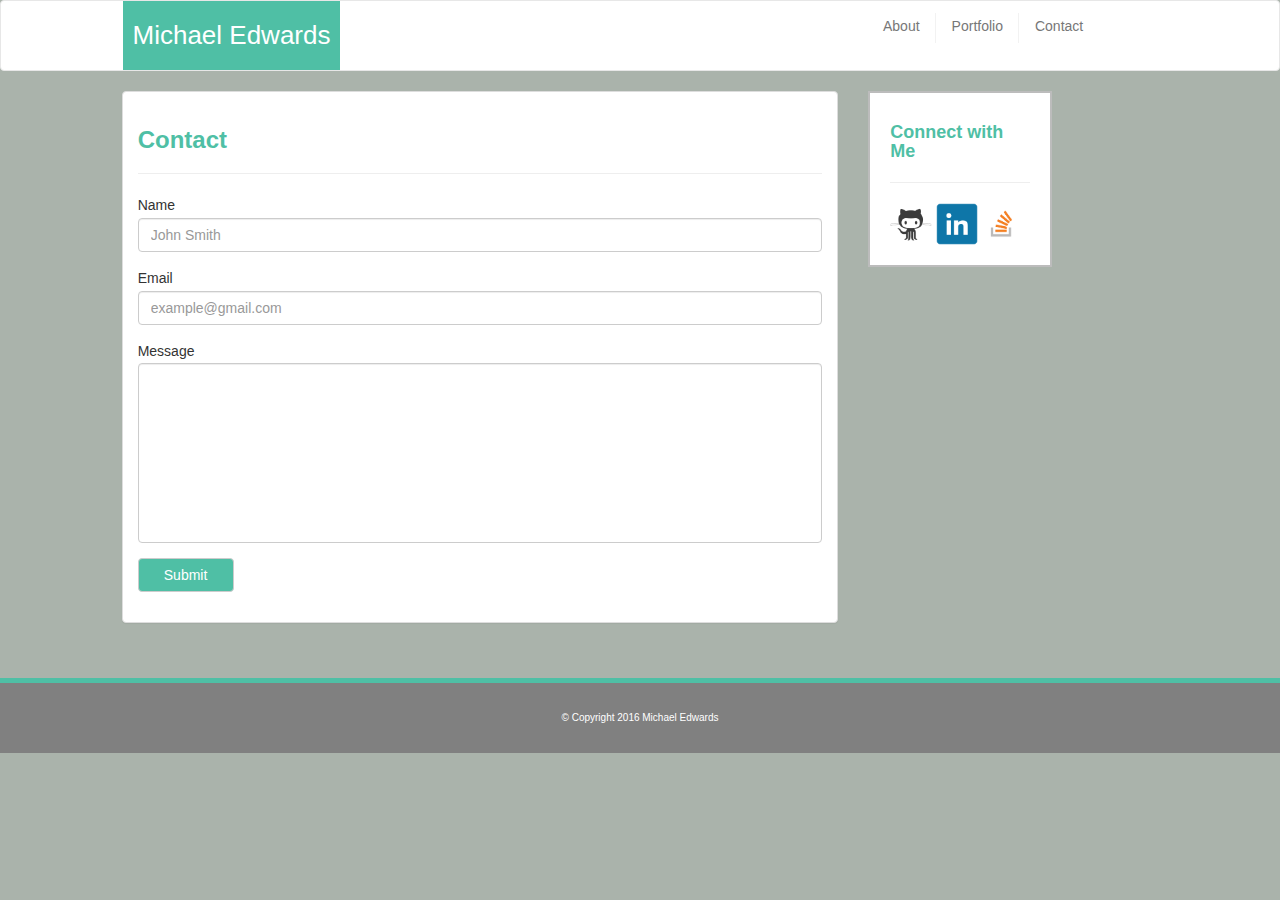
==== contact.html @ e5d0978a "Copy of Basic-Portfolio built with bootstrap" ====
<!DOCTYPE html>
<html>
<head>
	<link rel="stylesheet" href="https://maxcdn.bootstrapcdn.com/bootstrap/3.3.7/css/bootstrap.min.css" integrity="sha384-BVYiiSIFeK1dGmJRAkycuHAHRg32OmUcww7on3RYdg4Va+PmSTsz/K68vbdEjh4u" crossorigin="anonymous">
	<link rel="stylesheet" type="text/css" href="assets/css/style.css">
	<title>Contact</title>
</head>
<body>
<!-- navbar -->
<nav class="navbar navbar-default">
	<div class="container-fluid">
		<div class="row">
			
			<div class="col-md-1">
			<!-- empty column to create space between left side of page and header name -->
			</div>
			
			<div class="col-md-3">
				<div class="navbar-header">
					<h2>Michael Edwards</h2>
				</div>
			</div>
			
			<div class="col-md-4">
			<!-- empty column -->
			</div>

			<div class="col-md-4">
				<ul class="nav navbar-nav">
					<li><a href="index.html">About</a></li>
					<li class="divider-vertical"></li>
					<li><a href="portfolio.html">Portfolio</a></li>
					<li class="divider-vertical"></li>
					<li><a href="contact.html">Contact</a></li>
				</ul>
			</div>

		</div>
	</div>
</nav>
<!-- main content -->
<div class="container-fluid">
	<div class="row">
		
		<div class="col-md-1">
		<!-- left margin empty column -->
		</div>

		<div class="col-md-7">
			
			<form>
				<div class="panel panel-default">
					<div class="panel-body">
						<h3>Contact</h3>
						<hr>
						Name
						<div class="form-group">
							<input type="name" class="form-control" placeholder="John Smith">
						</div>

						Email
						<div class="form-group">
							<input type="email" class="form-control" placeholder="example@gmail.com">
						</div>

						Message
						<div class="form-group">
							<input type="message" class="form-control" id="messageInput">
						</div>

						<button class="btn btn-default" href="#" role="button" id="submitButton">Submit</button>
					</div>
				</div>
			</form>

		</div>

		<div class="col-md-2">
			<section class="contentBox">
				<h4>Connect with Me</h4>
				<hr>
				<a href="https://github.com/michaeledwards91" target="_blank"><img alt="GitHub" src="assets/images/github_icon.png" class="contactIcon"></a>
				<a href="https://www.linkedin.com/in/michael-edwards-99b273130
				" target="_blank"><img alt="linkedIn" src="assets/images/linkedin_icon.png" class="contactIcon"></a>
				<a href="http://stackoverflow.com/users/7038116/michael-edwards" target="_blank"><img alt="stackoverflow" src="assets/images/stackoverflow_icon.png" class="contactIcon"></a>
			</section>
		</div>
		
		<div class="col-md-2">
		<!-- empty column -->
		</div>

	</div>
</div>

<hr class="footerhr">
<footer>
	&#169; Copyright 2016 Michael Edwards
</footer>



</body>
</html>
---- assets/css/style.css ----
body {
    line-height: 1.7;
    background-color: #AAB3AB;
}
footer {
    background-color: grey;
    color: white;
    font-size: 10px;
    text-align: center;
    height: 70px;
    padding: 2%;
}
h2 {
    font-size: 26px;
}
h3,
h4 {
    color: #4FBFA5;
    font-weight: bold;
}
.navbar-header {
    background-color: #4FBFA5;
    padding: 10px;
    padding-top: 0px;
    color: white;
}
.navbar-default {
    background-color: white;
}
.aboutMePic {
    float: left;
    margin-right: 20px;
    margin-bottom: 5px;
}
.contactIcon {
    width: 30%;
}
.footerhr {
    border-width: 5px;
    border-color: #4FBFA5;
    margin-top: 35px;
    margin-bottom: 0px;
}
.contentBox {
    background-color: white;
    background-color: white;
    padding: 20px;
    border-width: 2px;
    border-style: solid;
    border-color: #BCBCBC;
}
.navbar .divider-vertical {
    height: 30px;
    margin-top: 5%;
    border-right: 1px solid #ffffff;
    border-left: 1px solid #f2f2f2;
}
#messageInput {
    height: 180px;
}
#submitButton {
    background-color: #4FBFA5;
    color: white;
    width: 14%;
}
.panel-body {
    padding-bottom: 30px;
}
#portfolioImageOverlay {
    position: relative;
    bottom: 50px;
    font-size: 18px;
    padding: 5px;
    background-color: #4FBFA5;
    color: white;
    text-align: center;
    width: 100%;
}
.portfolioImage {
    width: 100%;
}

/* Media Queries */

/* Small screens */
@media (max-width: 992px) {
    h2 {
        font-size: 18px;
    }
}
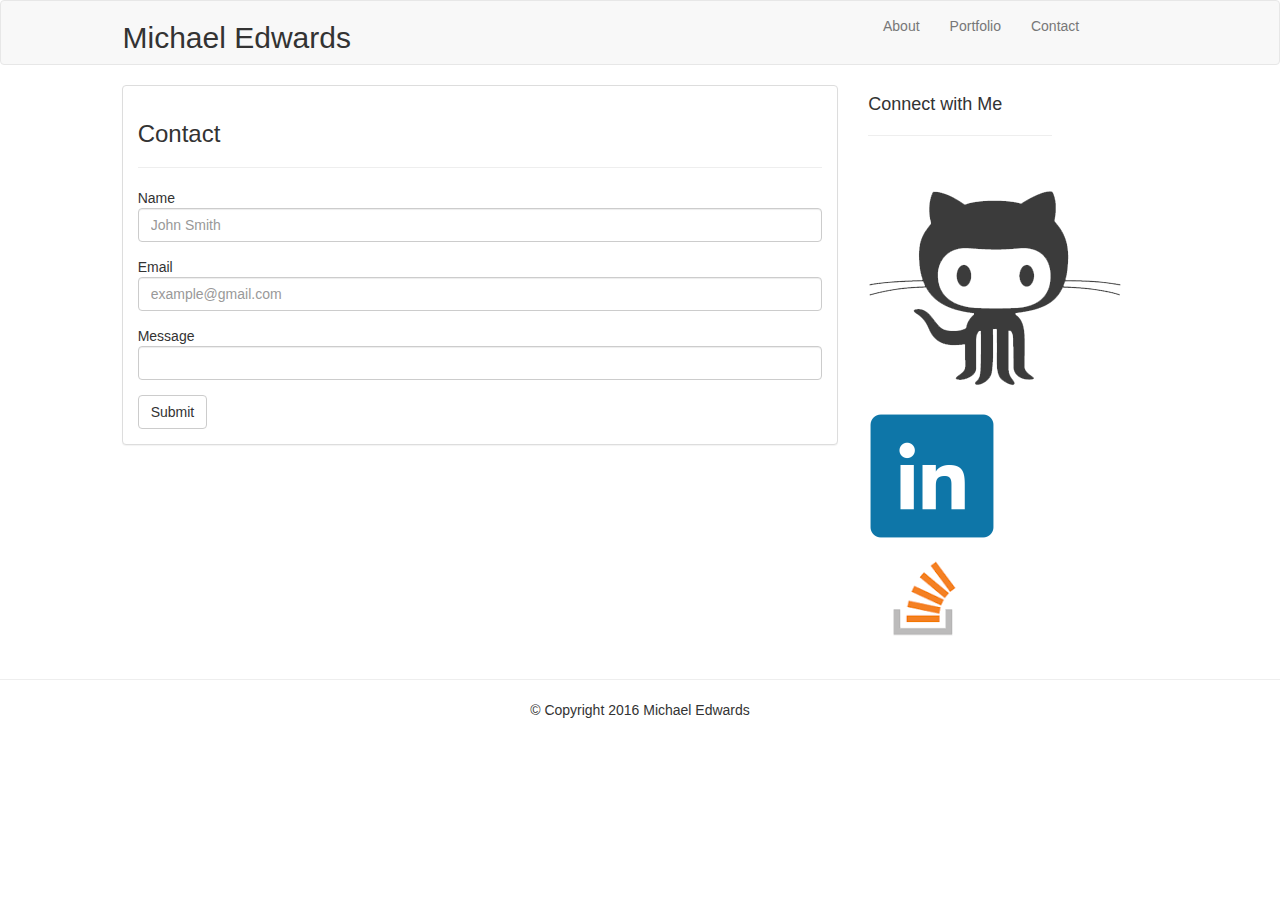
==== commit 60418aeb: "applied bootstrap theme. made changes to index page to accomodate theme." ====
--- a/contact.html
+++ b/contact.html
@@ -1,6 +1,7 @@
 <!DOCTYPE html>
 <html>
 <head>
+	<meta name="viewport" content="width=device-width, initial-scale=1">
 	<link rel="stylesheet" href="https://maxcdn.bootstrapcdn.com/bootstrap/3.3.7/css/bootstrap.min.css" integrity="sha384-BVYiiSIFeK1dGmJRAkycuHAHRg32OmUcww7on3RYdg4Va+PmSTsz/K68vbdEjh4u" crossorigin="anonymous">
 	<link rel="stylesheet" type="text/css" href="assets/css/style.css">
 	<title>Contact</title>
--- a/assets/css/style.css
+++ b/assets/css/style.css
@@ -1,90 +1,12 @@
-body {
-    line-height: 1.7;
-    background-color: #AAB3AB;
-}
-footer {
-    background-color: grey;
-    color: white;
-    font-size: 10px;
-    text-align: center;
-    height: 70px;
-    padding: 2%;
-}
-h2 {
-    font-size: 26px;
-}
-h3,
-h4 {
-    color: #4FBFA5;
-    font-weight: bold;
-}
-.navbar-header {
-    background-color: #4FBFA5;
-    padding: 10px;
-    padding-top: 0px;
-    color: white;
-}
-.navbar-default {
-    background-color: white;
-}
 .aboutMePic {
     float: left;
-    margin-right: 20px;
-    margin-bottom: 5px;
-}
-.contactIcon {
-    width: 30%;
-}
-.footerhr {
-    border-width: 5px;
-    border-color: #4FBFA5;
-    margin-top: 35px;
-    margin-bottom: 0px;
-}
-.contentBox {
-    background-color: white;
-    background-color: white;
-    padding: 20px;
-    border-width: 2px;
-    border-style: solid;
-    border-color: #BCBCBC;
-}
-.navbar .divider-vertical {
-    height: 30px;
-    margin-top: 5%;
-    border-right: 1px solid #ffffff;
-    border-left: 1px solid #f2f2f2;
-}
-#messageInput {
-    height: 180px;
-}
-#submitButton {
-    background-color: #4FBFA5;
-    color: white;
-    width: 14%;
-}
-.panel-body {
-    padding-bottom: 30px;
-}
-#portfolioImageOverlay {
-    position: relative;
-    bottom: 50px;
-    font-size: 18px;
-    padding: 5px;
-    background-color: #4FBFA5;
-    color: white;
-    text-align: center;
-    width: 100%;
-}
-.portfolioImage {
-    width: 100%;
+    margin-right: 30px;
 }
 
-/* Media Queries */
+footer {
+    text-align: center;
+}
 
-/* Small screens */
-@media (max-width: 992px) {
-    h2 {
-        font-size: 18px;
-    }
+.img-thumbnail {
+    width: 30%;
 }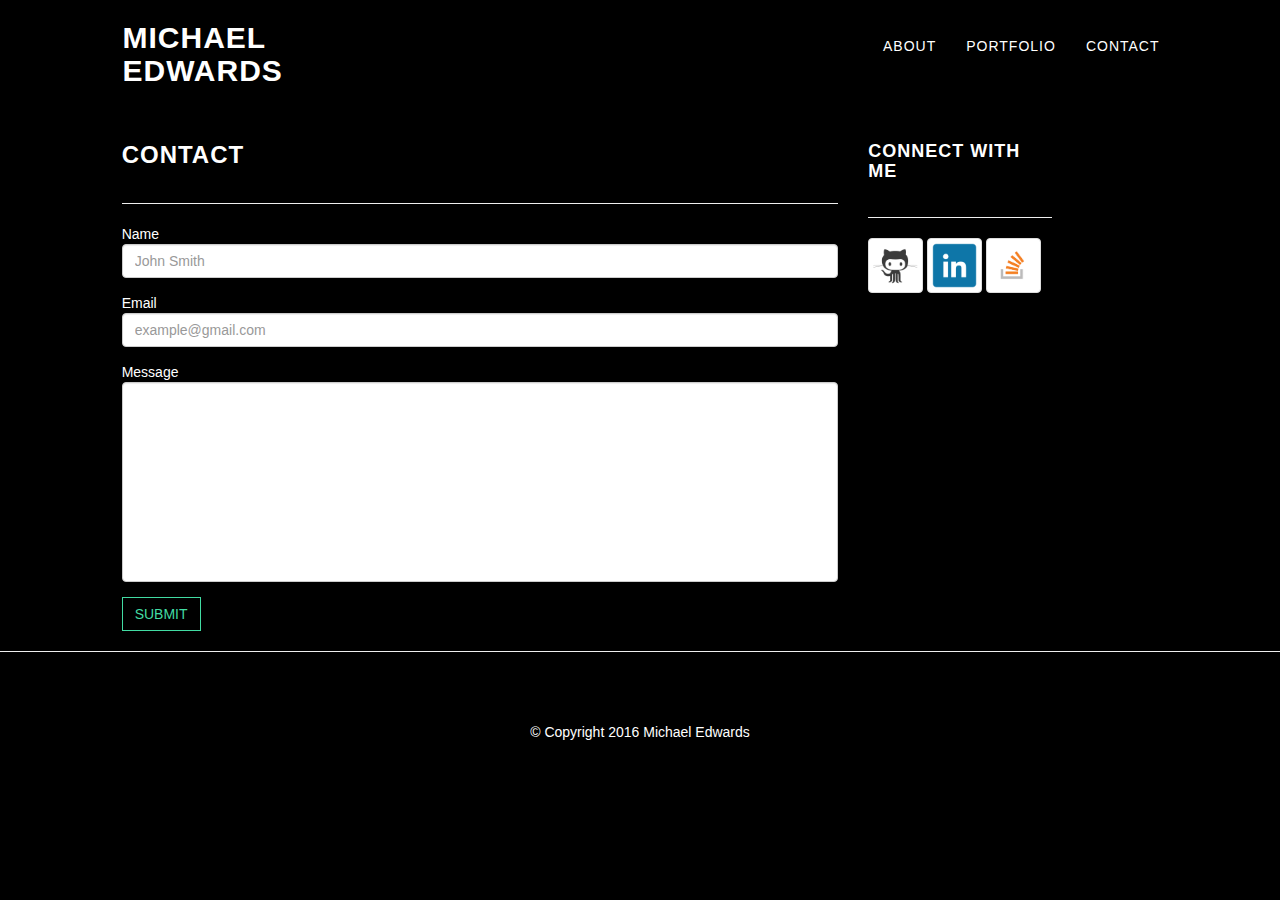
==== commit f71cea3d: "Applied bootstrap theme to all pages. Adjusted all pages to accomodate theme." ====
--- a/contact.html
+++ b/contact.html
@@ -3,12 +3,13 @@
 <head>
 	<meta name="viewport" content="width=device-width, initial-scale=1">
 	<link rel="stylesheet" href="https://maxcdn.bootstrapcdn.com/bootstrap/3.3.7/css/bootstrap.min.css" integrity="sha384-BVYiiSIFeK1dGmJRAkycuHAHRg32OmUcww7on3RYdg4Va+PmSTsz/K68vbdEjh4u" crossorigin="anonymous">
+	<link rel="stylesheet" href="assets/css/startbootstrap-grayscale-gh-pages/css/grayscale.css">
 	<link rel="stylesheet" type="text/css" href="assets/css/style.css">
 	<title>Contact</title>
 </head>
 <body>
 <!-- navbar -->
-<nav class="navbar navbar-default">
+<nav class="navbar navbar-custom">
 	<div class="container-fluid">
 		<div class="row">
 			
@@ -50,8 +51,8 @@
 		<div class="col-md-7">
 			
 			<form>
-				<div class="panel panel-default">
-					<div class="panel-body">
+				<!-- <div class="panel panel-default">
+					<div class="panel-body"> -->
 						<h3>Contact</h3>
 						<hr>
 						Name
@@ -70,21 +71,21 @@
 						</div>
 
 						<button class="btn btn-default" href="#" role="button" id="submitButton">Submit</button>
-					</div>
-				</div>
+					<!-- </div>
+				</div> -->
 			</form>
 
 		</div>
 
 		<div class="col-md-2">
-			<section class="contentBox">
+			<!-- <section class="contentBox"> -->
 				<h4>Connect with Me</h4>
 				<hr>
-				<a href="https://github.com/michaeledwards91" target="_blank"><img alt="GitHub" src="assets/images/github_icon.png" class="contactIcon"></a>
+				<a href="https://github.com/michaeledwards91" target="_blank"><img alt="GitHub" src="assets/images/github_icon.png" class="img-thumbnail"></a>
 				<a href="https://www.linkedin.com/in/michael-edwards-99b273130
-				" target="_blank"><img alt="linkedIn" src="assets/images/linkedin_icon.png" class="contactIcon"></a>
-				<a href="http://stackoverflow.com/users/7038116/michael-edwards" target="_blank"><img alt="stackoverflow" src="assets/images/stackoverflow_icon.png" class="contactIcon"></a>
-			</section>
+				" target="_blank"><img alt="linkedIn" src="assets/images/linkedin_icon.png" class="img-thumbnail"></a>
+				<a href="http://stackoverflow.com/users/7038116/michael-edwards" target="_blank"><img alt="stackoverflow" src="assets/images/stackoverflow_icon.png" class="img-thumbnail"></a>
+			<!-- </section> -->
 		</div>
 		
 		<div class="col-md-2">
--- a/assets/css/startbootstrap-grayscale-gh-pages/css/grayscale.css
+++ b/assets/css/startbootstrap-grayscale-gh-pages/css/grayscale.css
@@ -0,0 +1,314 @@
+/*!
+ * Start Bootstrap - Grayscale v3.3.7+1 (http://startbootstrap.com/template-overviews/grayscale)
+ * Copyright 2013-2016 Start Bootstrap
+ * Licensed under MIT (https://github.com/BlackrockDigital/startbootstrap/blob/gh-pages/LICENSE)
+ */
+body {
+  width: 100%;
+  height: 100%;
+  font-family: "Lora", "Helvetica Neue", Helvetica, Arial, sans-serif;
+  color: white;
+  background-color: black;
+}
+html {
+  width: 100%;
+  height: 100%;
+}
+h1,
+h2,
+h3,
+h4,
+h5,
+h6 {
+  margin: 0 0 35px;
+  text-transform: uppercase;
+  font-family: "Montserrat", "Helvetica Neue", Helvetica, Arial, sans-serif;
+  font-weight: 700;
+  letter-spacing: 1px;
+}
+p {
+  margin: 0 0 25px;
+  font-size: 18px;
+  line-height: 1.5;
+}
+@media (min-width: 768px) {
+  p {
+    margin: 0 0 35px;
+    font-size: 20px;
+    line-height: 1.6;
+  }
+}
+a {
+  color: #42DCA3;
+  -webkit-transition: all 0.2s ease-in-out;
+  -moz-transition: all 0.2s ease-in-out;
+  transition: all 0.2s ease-in-out;
+}
+a:hover,
+a:focus {
+  text-decoration: none;
+  color: #1d9b6c;
+}
+.light {
+  font-weight: 400;
+}
+.navbar-custom {
+  margin-bottom: 0;
+  border-bottom: 1px solid rgba(255, 255, 255, 0.3);
+  text-transform: uppercase;
+  font-family: "Montserrat", "Helvetica Neue", Helvetica, Arial, sans-serif;
+  background-color: black;
+}
+.navbar-custom .navbar-toggle {
+  color: white;
+  background-color: rgba(255, 255, 255, 0.2);
+  font-size: 12px;
+}
+.navbar-custom .navbar-toggle:focus,
+.navbar-custom .navbar-toggle:active {
+  outline: none;
+}
+.navbar-custom .navbar-brand {
+  font-weight: 700;
+}
+.navbar-custom .navbar-brand:focus {
+  outline: none;
+}
+.navbar-custom a {
+  color: white;
+}
+.navbar-custom .nav li a {
+  -webkit-transition: background 0.3s ease-in-out;
+  -moz-transition: background 0.3s ease-in-out;
+  transition: background 0.3s ease-in-out;
+}
+.navbar-custom .nav li a:hover {
+  color: rgba(255, 255, 255, 0.8);
+  outline: none;
+  background-color: transparent;
+}
+.navbar-custom .nav li a:focus,
+.navbar-custom .nav li a:active {
+  outline: none;
+  background-color: transparent;
+}
+.navbar-custom .nav li.active {
+  outline: none;
+}
+.navbar-custom .nav li.active a {
+  background-color: rgba(255, 255, 255, 0.3);
+}
+.navbar-custom .nav li.active a:hover {
+  color: white;
+}
+@media (min-width: 768px) {
+  .navbar-custom {
+    padding: 20px 0;
+    border-bottom: none;
+    letter-spacing: 1px;
+    background: transparent;
+    -webkit-transition: background 0.5s ease-in-out, padding 0.5s ease-in-out;
+    -moz-transition: background 0.5s ease-in-out, padding 0.5s ease-in-out;
+    transition: background 0.5s ease-in-out, padding 0.5s ease-in-out;
+  }
+  .navbar-custom.top-nav-collapse {
+    padding: 0;
+    background: black;
+    border-bottom: 1px solid rgba(255, 255, 255, 0.3);
+  }
+}
+.intro {
+  display: table;
+  width: 100%;
+  height: auto;
+  padding: 100px 0;
+  text-align: center;
+  color: white;
+  background: url(../img/intro-bg.jpg) no-repeat bottom center scroll;
+  background-color: black;
+  -webkit-background-size: cover;
+  -moz-background-size: cover;
+  background-size: cover;
+  -o-background-size: cover;
+}
+.intro .intro-body {
+  display: table-cell;
+  vertical-align: middle;
+}
+.intro .intro-body .brand-heading {
+  font-size: 40px;
+}
+.intro .intro-body .intro-text {
+  font-size: 18px;
+}
+@media (min-width: 768px) {
+  .intro {
+    height: 100%;
+    padding: 0;
+  }
+  .intro .intro-body .brand-heading {
+    font-size: 100px;
+  }
+  .intro .intro-body .intro-text {
+    font-size: 26px;
+  }
+}
+.btn-circle {
+  width: 70px;
+  height: 70px;
+  margin-top: 15px;
+  padding: 7px 16px;
+  border: 2px solid white;
+  border-radius: 100% !important;
+  font-size: 40px;
+  color: white;
+  background: transparent;
+  -webkit-transition: background 0.3s ease-in-out;
+  -moz-transition: background 0.3s ease-in-out;
+  transition: background 0.3s ease-in-out;
+}
+.btn-circle:hover,
+.btn-circle:focus {
+  outline: none;
+  color: white;
+  background: rgba(255, 255, 255, 0.1);
+}
+.btn-circle i.animated {
+  -webkit-transition-property: -webkit-transform;
+  -webkit-transition-duration: 1s;
+  -moz-transition-property: -moz-transform;
+  -moz-transition-duration: 1s;
+}
+.btn-circle:hover i.animated {
+  -webkit-animation-name: pulse;
+  -moz-animation-name: pulse;
+  -webkit-animation-duration: 1.5s;
+  -moz-animation-duration: 1.5s;
+  -webkit-animation-iteration-count: infinite;
+  -moz-animation-iteration-count: infinite;
+  -webkit-animation-timing-function: linear;
+  -moz-animation-timing-function: linear;
+}
+@-webkit-keyframes pulse {
+  0% {
+    -webkit-transform: scale(1);
+    transform: scale(1);
+  }
+  50% {
+    -webkit-transform: scale(1.2);
+    transform: scale(1.2);
+  }
+  100% {
+    -webkit-transform: scale(1);
+    transform: scale(1);
+  }
+}
+@-moz-keyframes pulse {
+  0% {
+    -moz-transform: scale(1);
+    transform: scale(1);
+  }
+  50% {
+    -moz-transform: scale(1.2);
+    transform: scale(1.2);
+  }
+  100% {
+    -moz-transform: scale(1);
+    transform: scale(1);
+  }
+}
+.content-section {
+  padding-top: 100px;
+}
+.download-section {
+  width: 100%;
+  padding: 50px 0;
+  color: white;
+  background: url(../img/downloads-bg.jpg) no-repeat center center scroll;
+  background-color: black;
+  -webkit-background-size: cover;
+  -moz-background-size: cover;
+  background-size: cover;
+  -o-background-size: cover;
+}
+#map {
+  width: 100%;
+  height: 200px;
+  margin-top: 100px;
+}
+@media (min-width: 767px) {
+  .content-section {
+    padding-top: 250px;
+  }
+  .download-section {
+    padding: 100px 0;
+  }
+  #map {
+    height: 400px;
+    margin-top: 250px;
+  }
+}
+.btn {
+  text-transform: uppercase;
+  font-family: "Montserrat", "Helvetica Neue", Helvetica, Arial, sans-serif;
+  font-weight: 400;
+  -webkit-transition: all 0.3s ease-in-out;
+  -moz-transition: all 0.3s ease-in-out;
+  transition: all 0.3s ease-in-out;
+  border-radius: 0;
+}
+.btn-default {
+  border: 1px solid #42DCA3;
+  color: #42DCA3;
+  background-color: transparent;
+}
+.btn-default:hover,
+.btn-default:focus {
+  border: 1px solid #42DCA3;
+  outline: none;
+  color: black;
+  background-color: #42DCA3;
+}
+ul.banner-social-buttons {
+  margin-top: 0;
+}
+@media (max-width: 1199px) {
+  ul.banner-social-buttons {
+    margin-top: 15px;
+  }
+}
+@media (max-width: 767px) {
+  ul.banner-social-buttons li {
+    display: block;
+    margin-bottom: 20px;
+    padding: 0;
+  }
+  ul.banner-social-buttons li:last-child {
+    margin-bottom: 0;
+  }
+}
+footer {
+  padding: 50px 0;
+}
+footer p {
+  margin: 0;
+}
+::-moz-selection {
+  text-shadow: none;
+  background: #fcfcfc;
+  background: rgba(255, 255, 255, 0.2);
+}
+::selection {
+  text-shadow: none;
+  background: #fcfcfc;
+  background: rgba(255, 255, 255, 0.2);
+}
+img::selection {
+  background: transparent;
+}
+img::-moz-selection {
+  background: transparent;
+}
+body {
+  webkit-tap-highlight-color: rgba(255, 255, 255, 0.2);
+}
--- a/assets/css/style.css
+++ b/assets/css/style.css
@@ -9,4 +9,24 @@
 
 .img-thumbnail {
     width: 30%;
+}
+
+#messageInput {
+    height: 200px;
+}
+
+.portfolioImage {
+    width: 100%;
+}
+
+.portfolioImageOverlay {
+        position: relative;
+    width: 100%;
+    background-color: green;
+    text-align: center;
+    bottom: 45px;
+    padding: 7px;
+    color: white;
+    font-weight: bold;
+    letter-spacing: 0px;
 }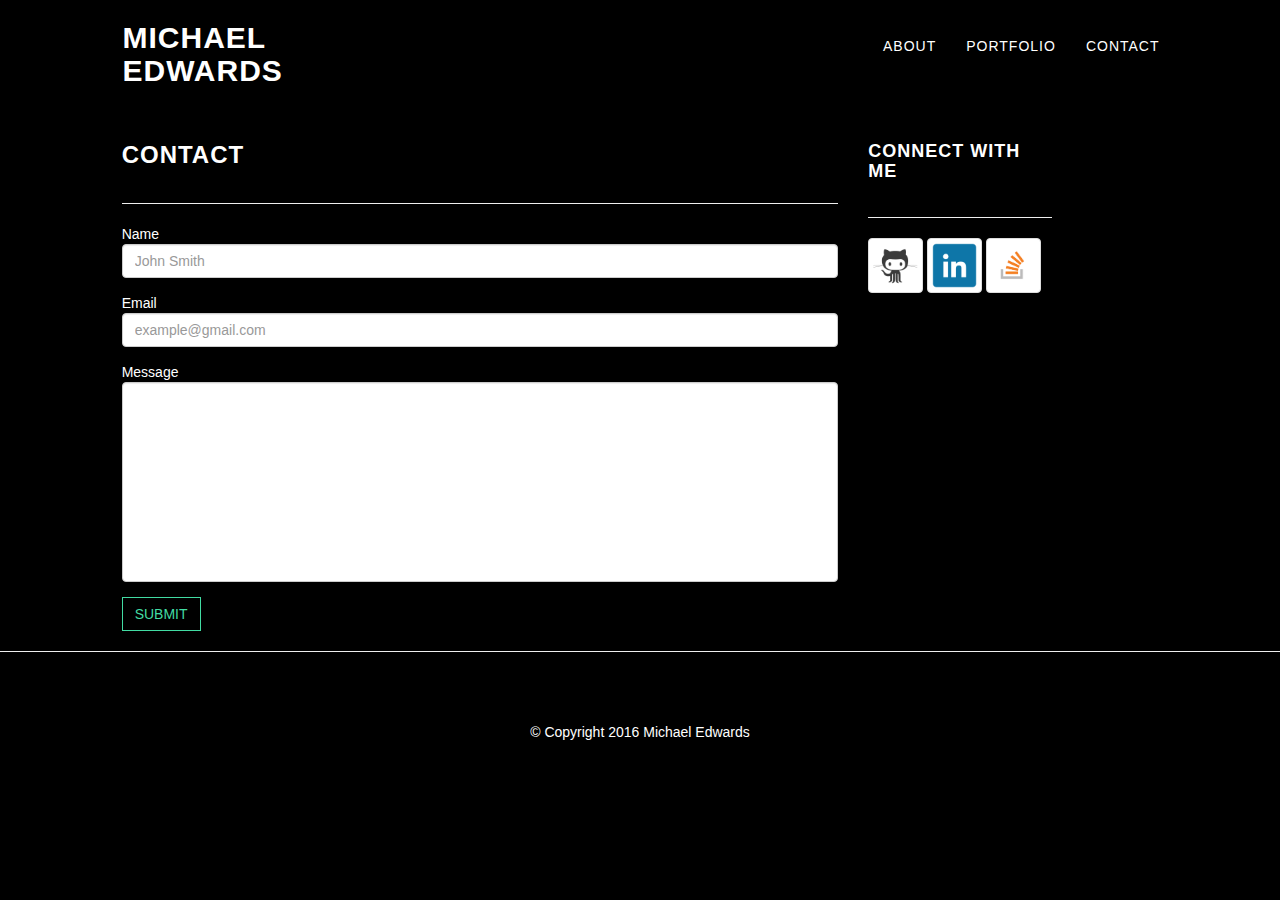
==== commit 5c97c47c: "Cleaned up formatting a bit" ====
--- a/contact.html
+++ b/contact.html
@@ -14,7 +14,7 @@
 		<div class="row">
 			
 			<div class="col-md-1">
-			<!-- empty column to create space between left side of page and header name -->
+			<!-- empty column -->
 			</div>
 			
 			<div class="col-md-3">
@@ -45,47 +45,45 @@
 	<div class="row">
 		
 		<div class="col-md-1">
-		<!-- left margin empty column -->
+		<!--  empty column -->
 		</div>
 
 		<div class="col-md-7">
 			
 			<form>
-				<!-- <div class="panel panel-default">
-					<div class="panel-body"> -->
-						<h3>Contact</h3>
-						<hr>
-						Name
-						<div class="form-group">
-							<input type="name" class="form-control" placeholder="John Smith">
-						</div>
+				
+				<h3>Contact</h3>
+				<hr>
+				Name
+				<div class="form-group">
+					<input type="name" class="form-control" placeholder="John Smith">
+				</div>
 
-						Email
-						<div class="form-group">
-							<input type="email" class="form-control" placeholder="example@gmail.com">
-						</div>
+				Email
+				<div class="form-group">
+					<input type="email" class="form-control" placeholder="example@gmail.com">
+				</div>
 
-						Message
-						<div class="form-group">
-							<input type="message" class="form-control" id="messageInput">
-						</div>
+				Message
+				<div class="form-group">
+					<input type="message" class="form-control" id="messageInput">
+				</div>
 
-						<button class="btn btn-default" href="#" role="button" id="submitButton">Submit</button>
-					<!-- </div>
-				</div> -->
+				<button class="btn btn-default" href="#" role="button" id="submitButton">Submit</button>
+					
 			</form>
 
 		</div>
 
 		<div class="col-md-2">
-			<!-- <section class="contentBox"> -->
-				<h4>Connect with Me</h4>
-				<hr>
-				<a href="https://github.com/michaeledwards91" target="_blank"><img alt="GitHub" src="assets/images/github_icon.png" class="img-thumbnail"></a>
-				<a href="https://www.linkedin.com/in/michael-edwards-99b273130
-				" target="_blank"><img alt="linkedIn" src="assets/images/linkedin_icon.png" class="img-thumbnail"></a>
-				<a href="http://stackoverflow.com/users/7038116/michael-edwards" target="_blank"><img alt="stackoverflow" src="assets/images/stackoverflow_icon.png" class="img-thumbnail"></a>
-			<!-- </section> -->
+			
+			<h4>Connect with Me</h4>
+			<hr>
+			<a href="https://github.com/michaeledwards91" target="_blank"><img alt="GitHub" src="assets/images/github_icon.png" class="img-thumbnail"></a>
+			<a href="https://www.linkedin.com/in/michael-edwards-99b273130
+			" target="_blank"><img alt="linkedIn" src="assets/images/linkedin_icon.png" class="img-thumbnail"></a>
+			<a href="http://stackoverflow.com/users/7038116/michael-edwards" target="_blank"><img alt="stackoverflow" src="assets/images/stackoverflow_icon.png" class="img-thumbnail"></a>
+			
 		</div>
 		
 		<div class="col-md-2">
@@ -95,12 +93,10 @@
 	</div>
 </div>
 
-<hr class="footerhr">
+<hr>
 <footer>
 	&#169; Copyright 2016 Michael Edwards
 </footer>
 
-
-
 </body>
 </html>--- a/assets/css/style.css
+++ b/assets/css/style.css
@@ -2,25 +2,20 @@
     float: left;
     margin-right: 30px;
 }
-
 footer {
     text-align: center;
 }
-
 .img-thumbnail {
     width: 30%;
 }
-
 #messageInput {
     height: 200px;
 }
-
 .portfolioImage {
     width: 100%;
 }
-
 .portfolioImageOverlay {
-        position: relative;
+    position: relative;
     width: 100%;
     background-color: green;
     text-align: center;
